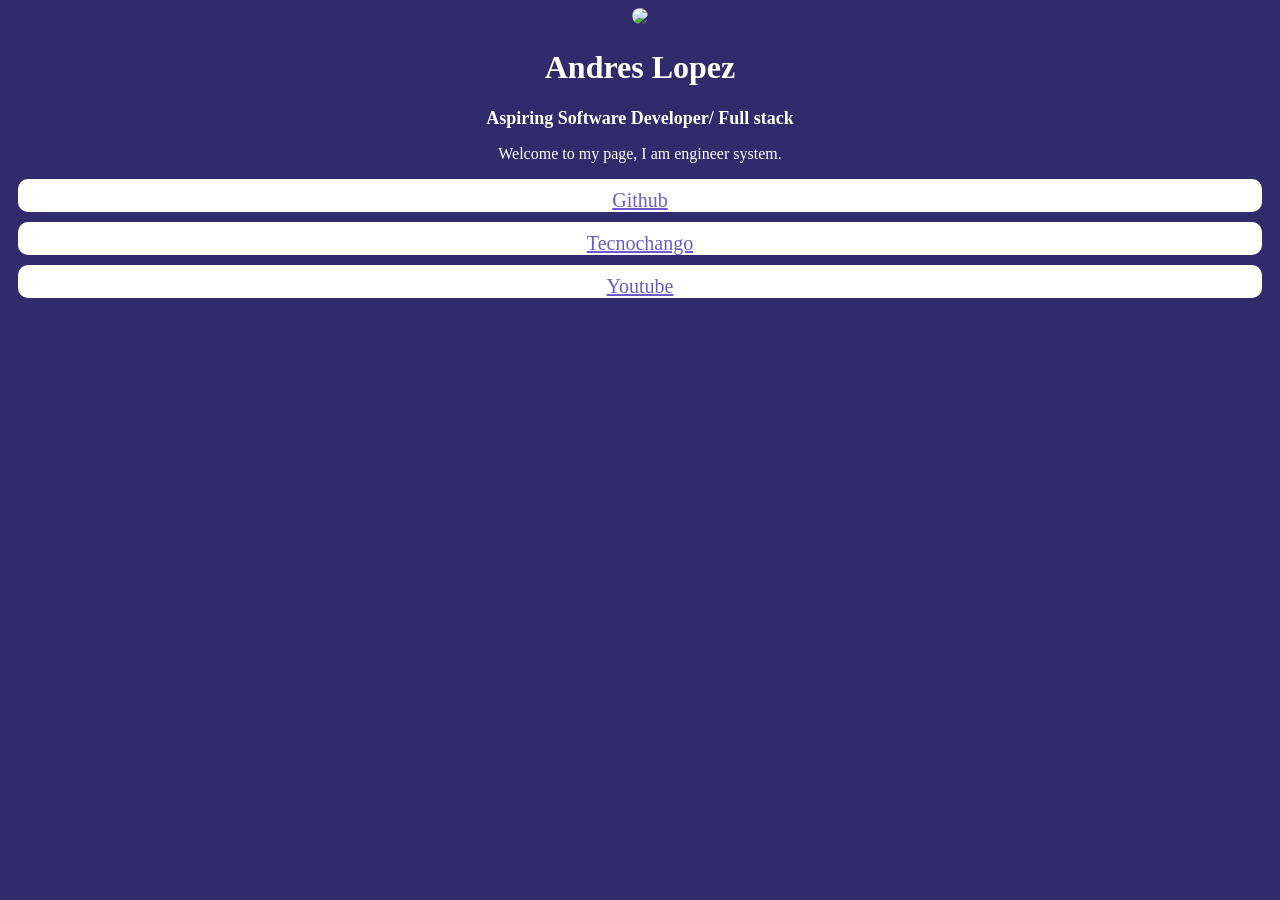
==== index.html @ ee4bf598 "initial commit" ====
<!DOCTYPE html>
<html>

<head>
  <meta charset="utf-8">
  <meta name="viewport" content="width=device-width">
  <title>replit</title>
  <link href="style.css" rel="stylesheet" type="text/css" />
</head>

<body>
  <img src="https://i.pinimg.com/originals/9c/97/fe/9c97fe1e35697911d6b5194539868498.jpg">
  <h1>Andres Lopez</h1>
  <h2>Aspiring Software Developer/ Full stack</h2>
  <p> Welcome to my page, I am engineer system.</p>

  <a href="https://twitter.com/getmimo" target="_blank">Github</a>
  <a href="https://www.tiktok.com/@tecnochango" target="_blank">Tecnochango</a>
  <a href="https://www.youtube.com/tecnochango/" target="_blank">Youtube</a>
  <script src="script.js"></script>
</body>

</html>
---- style.css ----
html {
  height: 100%;
  width: 100%;
}

img {
 border-radius:50px ;
 width:100px;
 }
h1{
  text-align: center;
}
h2 {
 font-size: 18px;
  text-align:center;
}
body {
 text-align: center;
 background-color: #322b6b;
 font-family:Trebuchet MS;
 color:white;
}
a {
 background-color: white;
 font-size: 20px;
border-radius:10px;
padding-top:10px;
display: block;
text-align:center;
margin:10px;
color:slateblue;
}
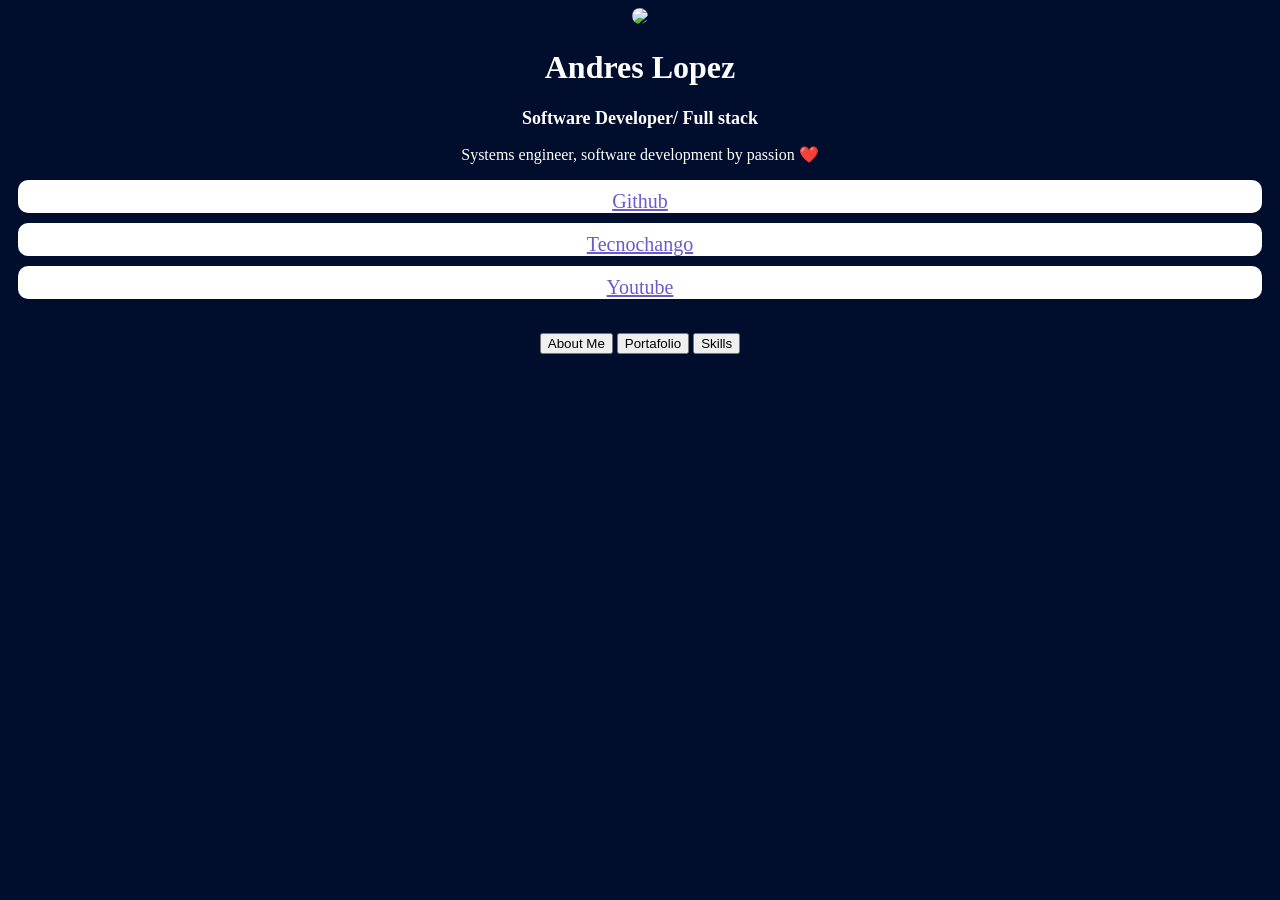
==== commit 5b8ad6c5: "update" ====
--- a/index.html
+++ b/index.html
@@ -4,19 +4,24 @@
 <head>
   <meta charset="utf-8">
   <meta name="viewport" content="width=device-width">
-  <title>replit</title>
+  <title>zepolandres</title>
   <link href="style.css" rel="stylesheet" type="text/css" />
 </head>
 
 <body>
   <img src="https://i.pinimg.com/originals/9c/97/fe/9c97fe1e35697911d6b5194539868498.jpg">
   <h1>Andres Lopez</h1>
-  <h2>Aspiring Software Developer/ Full stack</h2>
-  <p> Welcome to my page, I am engineer system.</p>
+  <h2>Software Developer/ Full stack</h2>
+  <p>Systems engineer, software development by passion ❤️</p>
 
-  <a href="https://twitter.com/getmimo" target="_blank">Github</a>
+  <a href="https://github.com/zepolandres" target="_blank">Github</a>
   <a href="https://www.tiktok.com/@tecnochango" target="_blank">Tecnochango</a>
-  <a href="https://www.youtube.com/tecnochango/" target="_blank">Youtube</a>
+  <a href="https://www.youtube.com/@tecnochango" target="_blank">Youtube</a>
+<p></p><br>
+ <button>About Me</button>
+ <button>Portafolio</button>
+ <button>Skills</button>
+
   <script src="script.js"></script>
 </body>
 
--- a/style.css
+++ b/style.css
@@ -16,7 +16,7 @@
 }
 body {
  text-align: center;
- background-color: #322b6b;
+ background-color: #000d2d;
  font-family:Trebuchet MS;
  color:white;
 }
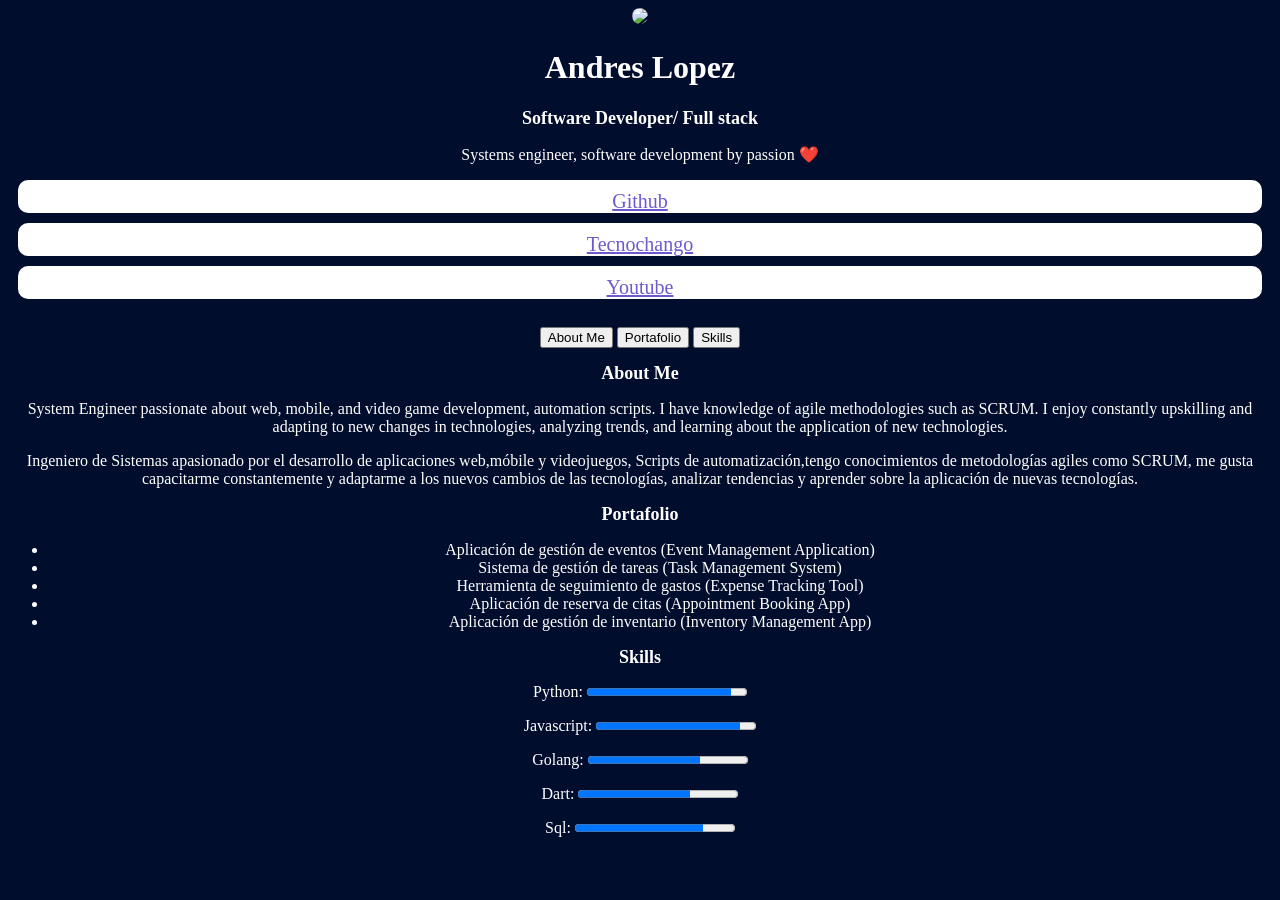
==== commit 9504c432: "Add files via upload ajuste responsive del sitio, skills  progress bar, about me, hover buttons y en" ====
--- a/index.html
+++ b/index.html
@@ -17,10 +17,86 @@
   <a href="https://github.com/zepolandres" target="_blank">Github</a>
   <a href="https://www.tiktok.com/@tecnochango" target="_blank">Tecnochango</a>
   <a href="https://www.youtube.com/@tecnochango" target="_blank">Youtube</a>
-<p></p><br>
- <button>About Me</button>
- <button>Portafolio</button>
- <button>Skills</button>
+<br>
+ <button id="btnAbout">About Me</button>
+ <button id="btnPortafolio">Portafolio</button>
+ <button id="btnSkills">Skills</button>
+
+ <main>
+
+<section id="aboutMe">
+
+  <h2>About Me</h2>
+
+  <p>System Engineer passionate about web, mobile,
+    and video game development, automation scripts.
+     I have knowledge of agile methodologies such as SCRUM.
+      I enjoy constantly upskilling and adapting to new changes in technologies,
+       analyzing trends, and learning about the application of new technologies.
+ </p>
+  <p>Ingeniero de Sistemas
+    apasionado por el desarrollo de
+    aplicaciones web,móbile y
+    videojuegos, Scripts de
+    automatización,tengo
+    conocimientos de metodologías
+    agiles como SCRUM, me gusta
+    capacitarme constantemente y
+    adaptarme a los nuevos cambios
+    de las tecnologías, analizar
+    tendencias y aprender sobre la
+    aplicación de nuevas
+    tecnologías.</p>
+
+   
+
+</section>
+
+
+
+<section id="portafolio">
+
+  <h2>Portafolio</h2>
+
+  <ul>
+      <li>Aplicación de gestión de eventos (Event Management Application)</li>
+      <li>Sistema de gestión de tareas (Task Management System)</li>
+      <li>Herramienta de seguimiento de gastos (Expense Tracking Tool)</li>
+      <li>Aplicación de reserva de citas (Appointment Booking App)</li>
+      <li>Aplicación de gestión de inventario (Inventory Management App)</li>
+
+
+  </ul>
+
+</section>
+
+
+
+<section id="skills">
+
+  <h2>Skills</h2>
+  
+  <label for="py">Python: </label><progress id="py" max="100" value="90">90%</progress><p></p>
+ 
+  <label for="js">Javascript: </label><progress id="js" max="100" value="90">90%</progress>
+  <p></p>
+  <label for="go">Golang: </label><progress id="go" max="100" value="70">60%</progress>
+  <p></p>
+  <label for="dart">Dart: </label><progress id="dart" max="100" value="70">70%</progress>
+  <p></p>
+  <label for="sql">Sql: </label><progress id="sq" max="100" value="80">80%</progress>
+
+</section>
+
+
+ </main>
+
+
+
+
+
+
+
 
   <script src="script.js"></script>
 </body>
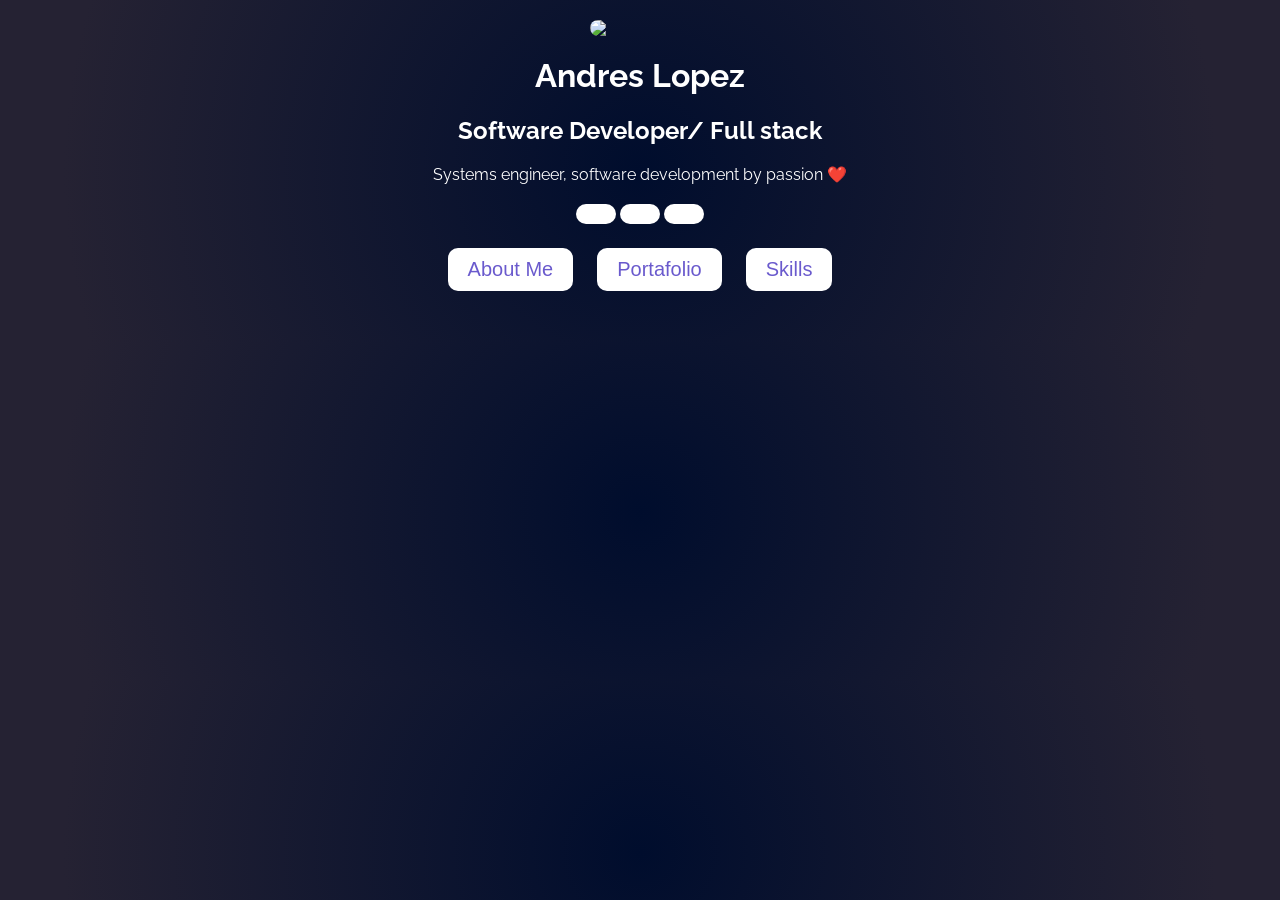
==== commit 33e1f508: "HTML/CSS/JS, usar FontAwesome, Particles.js, animar secciones." ====
--- a/index.html
+++ b/index.html
@@ -6,6 +6,11 @@
   <meta name="viewport" content="width=device-width">
   <title>zepolandres</title>
   <link href="style.css" rel="stylesheet" type="text/css" />
+
+  <link rel="preconnect" href="https://fonts.googleapis.com">
+  <link rel="preconnect" href="https://fonts.gstatic.com" crossorigin>
+  <link href="https://fonts.googleapis.com/css2?family=Raleway:ital,wght@0,100..900;1,100..900&display=swap" rel="stylesheet">
+  <script src="https://kit.fontawesome.com/24e19fcff1.js" crossorigin="anonymous"></script>
 </head>
 
 <body>
@@ -14,14 +19,16 @@
   <h2>Software Developer/ Full stack</h2>
   <p>Systems engineer, software development by passion ❤️</p>
 
-  <a href="https://github.com/zepolandres" target="_blank">Github</a>
-  <a href="https://www.tiktok.com/@tecnochango" target="_blank">Tecnochango</a>
-  <a href="https://www.youtube.com/@tecnochango" target="_blank">Youtube</a>
+  <a class="fa-brands fa-github" href="https://github.com/zepolandres" target="_blank"></a>
+  <a class="fa-brands fa-tiktok" href="https://www.tiktok.com/@tecnochango" target="_blank"></a>
+  <a class="fa-brands fa-youtube" href="https://www.youtube.com/@tecnochango" target="_blank"></a>
 <br>
+
+<div>
  <button id="btnAbout">About Me</button>
  <button id="btnPortafolio">Portafolio</button>
  <button id="btnSkills">Skills</button>
-
+</div>
  <main>
 
 <section id="aboutMe">
@@ -71,7 +78,6 @@
 </section>
 
 
-
 <section id="skills">
 
   <h2>Skills</h2>
@@ -95,10 +101,9 @@
 
 
 
-
-
-
+  <canvas class="background"></canvas>
   <script src="script.js"></script>
+  <script src="https://cdnjs.cloudflare.com/ajax/libs/particlesjs/2.2.3/particles.min.js"></script>
 </body>
 
 </html>
--- a/style.css
+++ b/style.css
@@ -1,33 +1,111 @@
-html {
-  height: 100%;
-  width: 100%;
+/* Estilos para el cuerpo de la página */
+body {
+  background-color: #000d2d;
+  background-image: radial-gradient(circle at center, #000d2d 0%, #252233 87%);
+  font-family: "Raleway", sans-serif;
+  color: white;
+  margin: 0;
+  padding: 0;
+  text-align: center; /* Centra el texto del cuerpo */
 }
 
+/* Estilos para la imagen */
 img {
- border-radius:50px ;
- width:100px;
- }
-h1{
-  text-align: center;
-}
-h2 {
- font-size: 18px;
-  text-align:center;
-}
-body {
- text-align: center;
- background-color: #000d2d;
- font-family:Trebuchet MS;
- color:white;
-}
-a {
- background-color: white;
- font-size: 20px;
-border-radius:10px;
-padding-top:10px;
-display: block;
-text-align:center;
-margin:10px;
-color:slateblue;
+  border-radius: 50px;
+  width: 100px;
+  margin: 20px auto; /* Centra la imagen horizontalmente */
+  display: block; /* Asegura que la imagen se comporte como un bloque */
 }
 
+/* Estilos para los párrafos */
+p {
+  
+  text-align: center; /* Centra los párrafos */
+  margin-bottom: 20px; /* Espaciado inferior entre párrafos */
+}
+
+/* Estilos para los enlaces */
+a {
+  background-color: white;
+  font-size: 20px;
+  border-radius: 10px;
+  padding: 10px 20px; /* Ajusta el relleno de los enlaces */
+  display: inline-block; /* Asegura que los enlaces no ocupen todo el ancho */
+  margin-bottom: 10px; /* Espaciado inferior entre enlaces */
+  color: slateblue;
+  text-decoration: none; /* Quita el subrayado predeterminado */
+}
+
+a:hover {
+  background-color: rgb(4, 218, 164);
+}
+
+/* Estilos para el botón */
+button {
+  background-color: white;
+  font-size: 20px;
+  border-radius: 10px;
+  padding: 10px 20px; /* Ajusta el relleno del botón */
+  margin: 10px; /* Espaciado alrededor del botón */
+  color: slateblue;
+  border: none; /* Quita el borde del botón */
+  cursor: pointer; /* Cambia el cursor al pasar sobre el botón */
+}
+
+button:hover {
+  background-color: rgb(4, 218, 164);
+}
+
+/* Estilos para el contenido principal */
+main {
+  display: flex;
+  flex-direction: column;
+  align-items: center;
+  padding: 20px;
+  max-width: 800px;
+  margin: 0 auto; /* Centra el contenido principal horizontalmente */
+}
+
+/* Estilos para las secciones */
+section {
+  display: none; /* Oculta todas las secciones por defecto */
+  max-width: 800px;
+  margin-bottom: 20px;
+  text-align: center; /* Centra el texto dentro de las secciones */
+  animation: glitch-fade-in 0.4s ease-in-out forwards; /* Aplica la animación de glitch-fade-in */
+}
+
+/* Estilo para la sección visible */
+section.show {
+  display: block; /* Muestra la sección cuando tiene la clase 'show' */
+}
+
+html,
+body {
+  margin: 0;
+  padding: 0;
+}
+
+.background {
+  position: absolute;
+  display: block;
+  top: 0;
+  left: 0;
+  z-index: -1;
+}
+
+
+@keyframes glitch-fade-in {
+  0% {
+    opacity: 0;
+    transform: translateY(-10px);
+  }
+  50% {
+    opacity: 1;
+    transform: translateY(0);
+  }
+  100% {
+    opacity: 1;
+    transform: translateY(0);
+  }
+}
